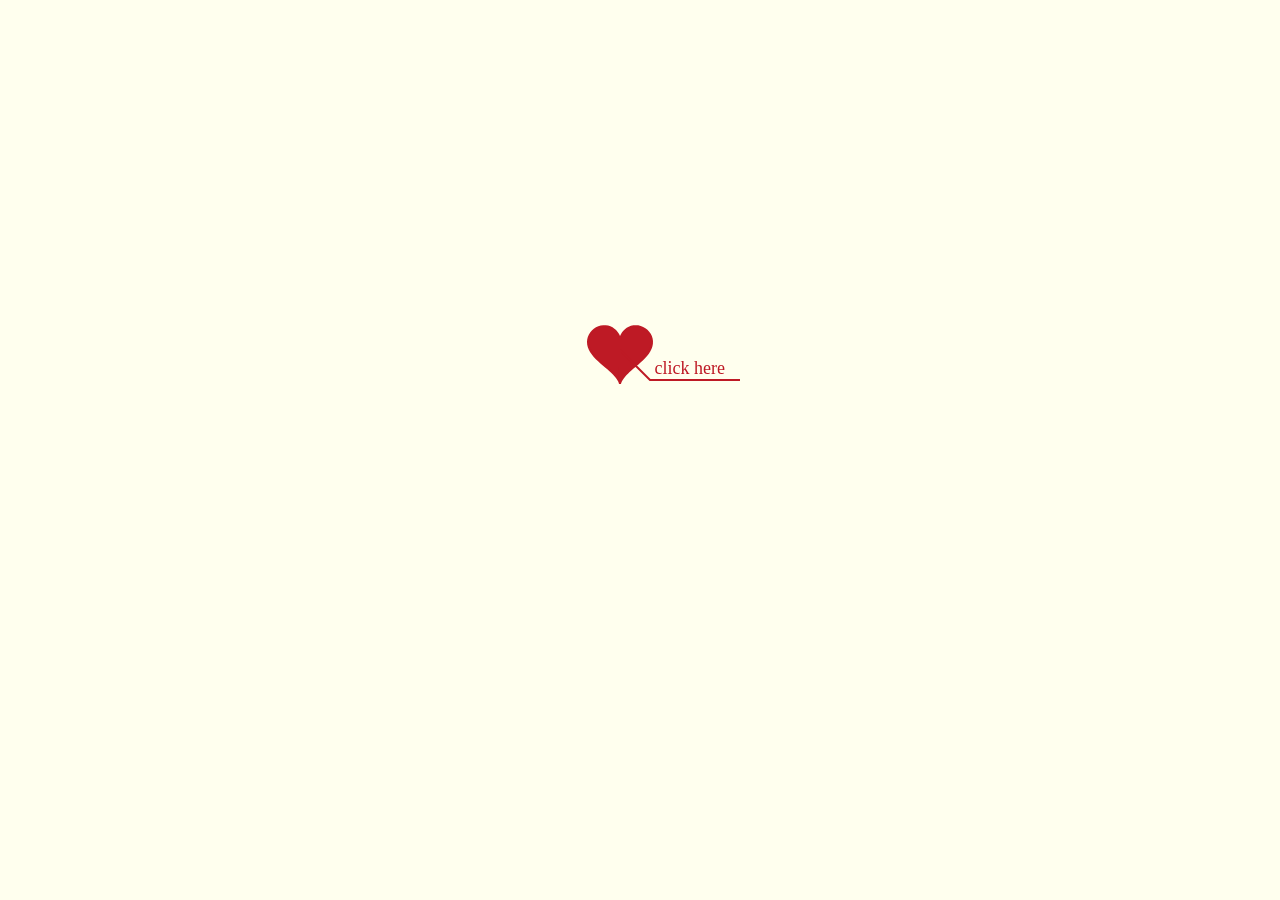
==== Love.html @ 35cd866a "提交代码" ====
<!DOCTYPE html PUBLIC "-//W3C//DTD XHTML 1.0 Strict//EN" "http://www.w3.org/TR/xhtml1/DTD/xhtml1-strict.dtd">
<!-- saved from url=(0027)http://itzoo.info/love.html -->
<html xml:lang="en" xmlns="http://www.w3.org/1999/xhtml">
  <head>
    <meta http-equiv="Content-Type" content="text/html; charset=UTF-8" />
    <title>Love</title>

    <link type="text/css" rel="stylesheet" href="./Love_files/default.css" />
    <script type="text/javascript" src="./Love_files/jquery.min.js"></script>
    <script type="text/javascript" src="./Love_files/jscex.min.js"></script>
    <script type="text/javascript" src="./Love_files/jscex-parser.js"></script>
    <script type="text/javascript" src="./Love_files/jscex-jit.js"></script>
    <script
      type="text/javascript"
      src="./Love_files/jscex-builderbase.min.js"
    ></script>
    <script
      type="text/javascript"
      src="./Love_files/jscex-async.min.js"
    ></script>
    <script
      type="text/javascript"
      src="./Love_files/jscex-async-powerpack.min.js"
    ></script>
    <script
      type="text/javascript"
      src="./Love_files/functions.js"
      charset="utf-8"
    ></script>
    <script
      type="text/javascript"
      src="./Love_files/love.js"
      charset="utf-8"
    ></script>
  </head>
  <body>
    <div id="main">
      <div id="error">
        亲，您使用的浏览器无法支持即将显示的内容，请换成谷歌(<a
          href="http://www.google.cn/chrome/intl/zh-CN/landing_chrome.html?hl=zh-CN&brand=CHMI"
          >Chrome</a
        >)或者火狐(<a href="http://firefox.com.cn/download/">Firefox</a
        >)浏览器哟~
      </div>
      <div id="wrap">
        <div id="text">
          <div id="code">
            <span class="say">何为孤寂</span><br />
            <span class="say">清风，艳日，无笑意</span><br />
            <span class="say">可否具体？</span><br />
            <span class="say">左拥，右抱，无情欲</span><br />
            <span class="say">可否再具体？</span><br />
            <span class="say">不得你。</span><br />
            <br /><br />
            <span class="say">何为幸</span><br />
            <span class="say">考功名，登龙门，两袖清风</span><br />
            <span class="say">可否具体？</span><br />
            <span class="say">具高位，掌大权，坐拥天下</span><br />
            <span class="say">可否再具体？</span><br />
            <span class="say">独有你。</span><br />
          </div>
          <div id="code1">
            <span class="say">愿你的快乐与岁月无关</span><br />
            <span class="say">愿你的纯真与经历无关</span><br />
            <span class="say">沧海桑田后依旧乘风破浪</span><br />
            <span class="say">尘埃落定后依旧炙热欢畅</span><br /><br />
            <span class="say">愿你时时满心欢喜</span><br />
            <span class="say">愿你步履时时轻盈</span><br />
            <span class="say">愿你免为尘杂所侵 </span><br />
            <span class="say">愿你获得永世的安宁 </span><br />
            <span class="say">愿你修得一颗平等心 </span><br />
            <span class="say">愿你被这世界温柔相待</span><br /><br />
            <span class="say">愿你如阳光，明媚不忧伤</span><br />
            <span class="say">活得嚣张 永不受伤</span><br />
            <span class="say"
              ><span class="space"></span> -- Yours,落笔成殇.</span
            ><br />
            <span class="say">
              <a href="./index.html" class="space1">诗爷亲启</a>
            </span>
          </div>
        </div>

        <div id="clock-box">
          这世界因拥有你而变的更美好的
          <div id="clock"></div>
        </div>
        <canvas id="canvas" width="1100" height="680"></canvas>
      </div>
    </div>

    <script></script>

    <script>
      (function() {
        var canvas = $("#canvas");

        if (!canvas[0].getContext) {
          $("#error").show();
          return false;
        }

        var width = canvas.width();
        var height = canvas.height();

        canvas.attr("width", width);
        canvas.attr("height", height);

        var opts = {
          seed: {
            x: width / 2 - 20,
            color: "rgb(190, 26, 37)",
            scale: 2
          },
          branch: [
            [
              535,
              680,
              570,
              250,
              500,
              200,
              30,
              100,
              [
                [
                  540,
                  500,
                  455,
                  417,
                  340,
                  400,
                  13,
                  100,
                  [[450, 435, 434, 430, 394, 395, 2, 40]]
                ],
                [
                  550,
                  445,
                  600,
                  356,
                  680,
                  345,
                  12,
                  100,
                  [[578, 400, 648, 409, 661, 426, 3, 80]]
                ],
                [539, 281, 537, 248, 534, 217, 3, 40],
                [
                  546,
                  397,
                  413,
                  247,
                  328,
                  244,
                  9,
                  80,
                  [
                    [427, 286, 383, 253, 371, 205, 2, 40],
                    [498, 345, 435, 315, 395, 330, 4, 60]
                  ]
                ],
                [
                  546,
                  357,
                  608,
                  252,
                  678,
                  221,
                  6,
                  100,
                  [[590, 293, 646, 277, 648, 271, 2, 80]]
                ]
              ]
            ]
          ],
          bloom: {
            num: 700,
            width: 1080,
            height: 650
          },
          footer: {
            width: 1200,
            height: 5,
            speed: 10
          }
        };

        var tree = new Tree(canvas[0], width, height, opts);
        var seed = tree.seed;
        var foot = tree.footer;
        var hold = 1;

        canvas
          .click(function(e) {
            var offset = canvas.offset(),
              x,
              y;
            x = e.pageX - offset.left;
            y = e.pageY - offset.top;
            if (seed.hover(x, y)) {
              hold = 0;
              canvas.unbind("click");
              canvas.unbind("mousemove");
              canvas.removeClass("hand");
            }
          })
          .mousemove(function(e) {
            var offset = canvas.offset(),
              x,
              y;
            x = e.pageX - offset.left;
            y = e.pageY - offset.top;
            canvas.toggleClass("hand", seed.hover(x, y));
          });

        var seedAnimate = eval(
          Jscex.compile("async", function() {
            seed.draw();
            while (hold) {
              $await(Jscex.Async.sleep(10));
            }
            while (seed.canScale()) {
              seed.scale(0.95);
              $await(Jscex.Async.sleep(10));
            }
            while (seed.canMove()) {
              seed.move(0, 2);
              foot.draw();
              $await(Jscex.Async.sleep(10));
            }
          })
        );

        var growAnimate = eval(
          Jscex.compile("async", function() {
            do {
              tree.grow();
              $await(Jscex.Async.sleep(10));
            } while (tree.canGrow());
          })
        );

        var flowAnimate = eval(
          Jscex.compile("async", function() {
            do {
              tree.flower(2);
              $await(Jscex.Async.sleep(10));
            } while (tree.canFlower());
          })
        );

        var moveAnimate = eval(
          Jscex.compile("async", function() {
            tree.snapshot("p1", 240, 0, 610, 680);
            while (tree.move("p1", 500, 0)) {
              foot.draw();
              $await(Jscex.Async.sleep(10));
            }
            foot.draw();
            tree.snapshot("p2", 500, 0, 610, 680);

            // 会有闪烁不得意这样做, (＞﹏＜)
            canvas
              .parent()
              .css("background", "url(" + tree.toDataURL("image/png") + ")");
            canvas.css("background", "#ffe");
            $await(Jscex.Async.sleep(300));
            canvas.css("background", "none");
          })
        );

        var jumpAnimate = eval(
          Jscex.compile("async", function() {
            var ctx = tree.ctx;
            while (true) {
              tree.ctx.clearRect(0, 0, width, height);
              tree.jump();
              foot.draw();
              $await(Jscex.Async.sleep(25));
            }
          })
        );

        var textAnimate = eval(
          Jscex.compile("async", function() {
            var together = new Date();
            together.setFullYear(1994, 4, 1);
            together.setHours(20);
            together.setMinutes(20);
            together.setSeconds(0);
            together.setMilliseconds(0);

            $("#code")
              .show()
              .typewriter();
            $("#code1")
              .show()
              .typewriter();
            $("#clock-box").fadeIn(500);
            while (true) {
              timeElapse(together);
              $await(Jscex.Async.sleep(1000));
            }
          })
        );

        var runAsync = eval(
          Jscex.compile("async", function() {
            $await(seedAnimate());
            $await(growAnimate());
            $await(flowAnimate());
            $await(moveAnimate());

            textAnimate().start();

            $await(jumpAnimate());
          })
        );

        runAsync().start();
      })();
    </script>
  </body>
</html>
---- Love_files/default.css ----
body {
    margin: 0;
    padding: 0;
    background: #ffe;
    font-size: 14px;
    font-family: '微软雅黑', '宋体', sans-serif;
    color: #231F20;
    overflow: auto
}

a {
    color: #000;
    font-size: 14px;
}

#main {
    width: 100%;
}

#wrap {
    position: relative;
    margin: 0 auto;
    width: 1100px;
    height: 680px;
    margin-top: 10px;
}

#text {
    width: 400px;
    height: 425px;
    left: -100px;
    top: 80px;
    position: absolute;
}


#code {
    display: none;
    font-size: 16px
}

#code1 {
    display: none;
    font-size: 16px;
    position: absolute;
    left: 200px;
    top: 0;
}

#clock-box {
    position: absolute;
    left: 60px;
    top: 550px;
    font-size: 28px;
    display: none;
}

#clock-box a {
    font-size: 28px;
    text-decoration: none;
}

#clock {
    margin-left: 48px;
}

#clock .digit {
    font-size: 64px;
}

#canvas {
    margin: 0 auto;
    width: 1100px;
    height: 680px;
}

#error {
    margin: 0 auto;
    text-align: center;
    margin-top: 60px;
    display: none;
}

.hand {
    cursor: pointer;
}

.say {
    margin-left: 5px;
}

.space {
    margin-right: 20px;
}

.space1{
    margin-left: 105px;
}
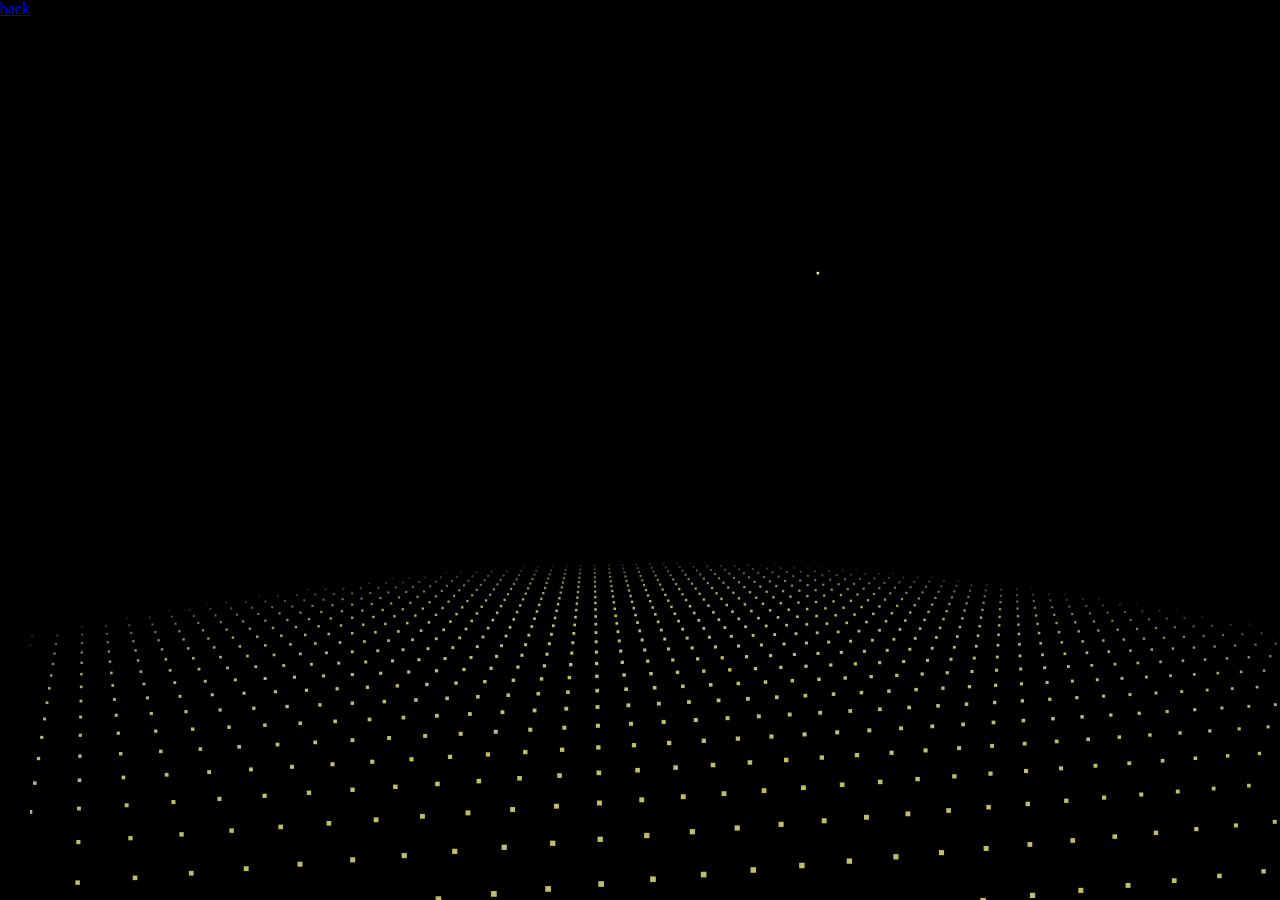
==== commit 8a7cde07: "sss" ====
--- a/Love.html
+++ b/Love.html
@@ -1,325 +1,1167 @@
-<!DOCTYPE html PUBLIC "-//W3C//DTD XHTML 1.0 Strict//EN" "http://www.w3.org/TR/xhtml1/DTD/xhtml1-strict.dtd">
-<!-- saved from url=(0027)http://itzoo.info/love.html -->
-<html xml:lang="en" xmlns="http://www.w3.org/1999/xhtml">
+﻿<!DOCTYPE html>
+<html>
   <head>
-    <meta http-equiv="Content-Type" content="text/html; charset=UTF-8" />
-    <title>Love</title>
-
-    <link type="text/css" rel="stylesheet" href="./Love_files/default.css" />
-    <script type="text/javascript" src="./Love_files/jquery.min.js"></script>
-    <script type="text/javascript" src="./Love_files/jscex.min.js"></script>
-    <script type="text/javascript" src="./Love_files/jscex-parser.js"></script>
-    <script type="text/javascript" src="./Love_files/jscex-jit.js"></script>
-    <script
-      type="text/javascript"
-      src="./Love_files/jscex-builderbase.min.js"
-    ></script>
-    <script
-      type="text/javascript"
-      src="./Love_files/jscex-async.min.js"
-    ></script>
-    <script
-      type="text/javascript"
-      src="./Love_files/jscex-async-powerpack.min.js"
-    ></script>
-    <script
-      type="text/javascript"
-      src="./Love_files/functions.js"
-      charset="utf-8"
-    ></script>
-    <script
-      type="text/javascript"
-      src="./Love_files/love.js"
-      charset="utf-8"
-    ></script>
+    <meta charset="utf-8" />
+    <title>诗爷生日快乐</title>
+
+    <style>
+      html,
+      body {
+        margin: 0px;
+        width: 100%;
+        height: 100%;
+        overflow: hidden;
+        background: #000;
+      }
+    </style>
   </head>
   <body>
-    <div id="main">
-      <div id="error">
-        亲，您使用的浏览器无法支持即将显示的内容，请换成谷歌(<a
-          href="http://www.google.cn/chrome/intl/zh-CN/landing_chrome.html?hl=zh-CN&brand=CHMI"
-          >Chrome</a
-        >)或者火狐(<a href="http://firefox.com.cn/download/">Firefox</a
-        >)浏览器哟~
-      </div>
-      <div id="wrap">
-        <div id="text">
-          <div id="code">
-            <span class="say">何为孤寂</span><br />
-            <span class="say">清风，艳日，无笑意</span><br />
-            <span class="say">可否具体？</span><br />
-            <span class="say">左拥，右抱，无情欲</span><br />
-            <span class="say">可否再具体？</span><br />
-            <span class="say">不得你。</span><br />
-            <br /><br />
-            <span class="say">何为幸</span><br />
-            <span class="say">考功名，登龙门，两袖清风</span><br />
-            <span class="say">可否具体？</span><br />
-            <span class="say">具高位，掌大权，坐拥天下</span><br />
-            <span class="say">可否再具体？</span><br />
-            <span class="say">独有你。</span><br />
-          </div>
-          <div id="code1">
-            <span class="say">愿你的快乐与岁月无关</span><br />
-            <span class="say">愿你的纯真与经历无关</span><br />
-            <span class="say">沧海桑田后依旧乘风破浪</span><br />
-            <span class="say">尘埃落定后依旧炙热欢畅</span><br /><br />
-            <span class="say">愿你时时满心欢喜</span><br />
-            <span class="say">愿你步履时时轻盈</span><br />
-            <span class="say">愿你免为尘杂所侵 </span><br />
-            <span class="say">愿你获得永世的安宁 </span><br />
-            <span class="say">愿你修得一颗平等心 </span><br />
-            <span class="say">愿你被这世界温柔相待</span><br /><br />
-            <span class="say">愿你如阳光，明媚不忧伤</span><br />
-            <span class="say">活得嚣张 永不受伤</span><br />
-            <span class="say"
-              ><span class="space"></span> -- Yours,落笔成殇.</span
-            ><br />
-            <span class="say">
-              <a href="./index.html" class="space1">诗爷亲启</a>
-            </span>
-          </div>
+    <a href="./index.html"> back </a>
+    <canvas
+      id="canvas"
+      style="position:absolute;width:100%;height:100%;z-index:8888"
+    ></canvas>
+    <canvas
+      style="position:absolute;width:100%;height:100%;z-index:9999"
+      class="canvas"
+    ></canvas>
+
+    <div class="overlay">
+      <div class="tabs">
+        <div class="tabs-labels">
+          <span class="tabs-label">Commands</span
+          ><span class="tabs-label">Info</span
+          ><span class="tabs-label">Share</span>
         </div>
 
-        <div id="clock-box">
-          这世界因拥有你而变的更美好的
-          <div id="clock"></div>
+        <div class="tabs-panels">
+          <ul class="tabs-panel commands"></ul>
         </div>
-        <canvas id="canvas" width="1100" height="680"></canvas>
       </div>
     </div>
-
-    <script></script>
-
     <script>
-      (function() {
-        var canvas = $("#canvas");
-
-        if (!canvas[0].getContext) {
-          $("#error").show();
+      function initVars() {
+        pi = Math.PI;
+        ctx = canvas.getContext("2d");
+        canvas.width = canvas.clientWidth;
+        canvas.height = canvas.clientHeight;
+        cx = canvas.width / 2;
+        cy = canvas.height / 2;
+        playerZ = -25;
+        playerX = playerY = playerVX = playerVY = playerVZ = pitch = yaw = pitchV = yawV = 0;
+        scale = 600;
+        seedTimer = 0;
+        (seedInterval = 5), (seedLife = 100);
+        gravity = 0.02;
+        seeds = new Array();
+        sparkPics = new Array();
+        s = "https://cantelope.org/NYE/";
+        for (i = 1; i <= 10; ++i) {
+          sparkPic = new Image();
+          sparkPic.src = s + "spark" + i + ".png";
+          sparkPics.push(sparkPic);
+        }
+        sparks = new Array();
+        pow1 = new Audio(s + "pow1.ogg");
+        pow2 = new Audio(s + "pow2.ogg");
+        pow3 = new Audio(s + "pow3.ogg");
+        pow4 = new Audio(s + "pow4.ogg");
+        frames = 0;
+      }
+
+      function rasterizePoint(x, y, z) {
+        var p, d;
+        x -= playerX;
+        y -= playerY;
+        z -= playerZ;
+        p = Math.atan2(x, z);
+        d = Math.sqrt(x * x + z * z);
+        x = Math.sin(p - yaw) * d;
+        z = Math.cos(p - yaw) * d;
+        p = Math.atan2(y, z);
+        d = Math.sqrt(y * y + z * z);
+        y = Math.sin(p - pitch) * d;
+        z = Math.cos(p - pitch) * d;
+        var rx1 = -1000,
+          ry1 = 1,
+          rx2 = 1000,
+          ry2 = 1,
+          rx3 = 0,
+          ry3 = 0,
+          rx4 = x,
+          ry4 = z,
+          uc = (ry4 - ry3) * (rx2 - rx1) - (rx4 - rx3) * (ry2 - ry1);
+        if (!uc) return { x: 0, y: 0, d: -1 };
+        var ua = ((rx4 - rx3) * (ry1 - ry3) - (ry4 - ry3) * (rx1 - rx3)) / uc;
+        var ub = ((rx2 - rx1) * (ry1 - ry3) - (ry2 - ry1) * (rx1 - rx3)) / uc;
+        if (!z) z = 0.000000001;
+        if (ua > 0 && ua < 1 && ub > 0 && ub < 1) {
+          return {
+            x: cx + (rx1 + ua * (rx2 - rx1)) * scale,
+            y: cy + (y / z) * scale,
+            d: Math.sqrt(x * x + y * y + z * z)
+          };
+        } else {
+          return {
+            x: cx + (rx1 + ua * (rx2 - rx1)) * scale,
+            y: cy + (y / z) * scale,
+            d: -1
+          };
+        }
+      }
+
+      function spawnSeed() {
+        seed = new Object();
+        seed.x = -50 + Math.random() * 100;
+        seed.y = 25;
+        seed.z = -50 + Math.random() * 100;
+        seed.vx = 0.1 - Math.random() * 0.2;
+        seed.vy = -1.5; //*(1+Math.random()/2);
+        seed.vz = 0.1 - Math.random() * 0.2;
+        seed.born = frames;
+        seeds.push(seed);
+      }
+
+      function splode(x, y, z) {
+        t = 5 + parseInt(Math.random() * 150);
+        sparkV = 1 + Math.random() * 2.5;
+        type = parseInt(Math.random() * 3);
+        switch (type) {
+          case 0:
+            pic1 = parseInt(Math.random() * 10);
+            break;
+          case 1:
+            pic1 = parseInt(Math.random() * 10);
+            do {
+              pic2 = parseInt(Math.random() * 10);
+            } while (pic2 == pic1);
+            break;
+          case 2:
+            pic1 = parseInt(Math.random() * 10);
+            do {
+              pic2 = parseInt(Math.random() * 10);
+            } while (pic2 == pic1);
+            do {
+              pic3 = parseInt(Math.random() * 10);
+            } while (pic3 == pic1 || pic3 == pic2);
+            break;
+        }
+        for (m = 1; m < t; ++m) {
+          spark = new Object();
+          spark.x = x;
+          spark.y = y;
+          spark.z = z;
+          p1 = pi * 2 * Math.random();
+          p2 = pi * Math.random();
+          v = sparkV * (1 + Math.random() / 6);
+          spark.vx = Math.sin(p1) * Math.sin(p2) * v;
+          spark.vz = Math.cos(p1) * Math.sin(p2) * v;
+          spark.vy = Math.cos(p2) * v;
+          switch (type) {
+            case 0:
+              spark.img = sparkPics[pic1];
+              break;
+            case 1:
+              spark.img = sparkPics[parseInt(Math.random() * 2) ? pic1 : pic2];
+              break;
+            case 2:
+              switch (parseInt(Math.random() * 3)) {
+                case 0:
+                  spark.img = sparkPics[pic1];
+                  break;
+                case 1:
+                  spark.img = sparkPics[pic2];
+                  break;
+                case 2:
+                  spark.img = sparkPics[pic3];
+                  break;
+              }
+              break;
+          }
+          spark.radius = 25 + Math.random() * 50;
+          spark.alpha = 1;
+          spark.trail = new Array();
+          sparks.push(spark);
+        }
+        switch (parseInt(Math.random() * 4)) {
+          case 0:
+            pow = new Audio(s + "pow1.ogg");
+            break;
+          case 1:
+            pow = new Audio(s + "pow2.ogg");
+            break;
+          case 2:
+            pow = new Audio(s + "pow3.ogg");
+            break;
+          case 3:
+            pow = new Audio(s + "pow4.ogg");
+            break;
+        }
+        d = Math.sqrt(
+          (x - playerX) * (x - playerX) +
+            (y - playerY) * (y - playerY) +
+            (z - playerZ) * (z - playerZ)
+        );
+        pow.volume = 1.5 / (1 + d / 10);
+        pow.play();
+      }
+
+      function doLogic() {
+        if (seedTimer < frames) {
+          seedTimer = frames + seedInterval * Math.random() * 10;
+          spawnSeed();
+        }
+        for (i = 0; i < seeds.length; ++i) {
+          seeds[i].vy += gravity;
+          seeds[i].x += seeds[i].vx;
+          seeds[i].y += seeds[i].vy;
+          seeds[i].z += seeds[i].vz;
+          if (frames - seeds[i].born > seedLife) {
+            splode(seeds[i].x, seeds[i].y, seeds[i].z);
+            seeds.splice(i, 1);
+          }
+        }
+        for (i = 0; i < sparks.length; ++i) {
+          if (sparks[i].alpha > 0 && sparks[i].radius > 5) {
+            sparks[i].alpha -= 0.01;
+            sparks[i].radius /= 1.02;
+            sparks[i].vy += gravity;
+            point = new Object();
+            point.x = sparks[i].x;
+            point.y = sparks[i].y;
+            point.z = sparks[i].z;
+            if (sparks[i].trail.length) {
+              x = sparks[i].trail[sparks[i].trail.length - 1].x;
+              y = sparks[i].trail[sparks[i].trail.length - 1].y;
+              z = sparks[i].trail[sparks[i].trail.length - 1].z;
+              d =
+                (point.x - x) * (point.x - x) +
+                (point.y - y) * (point.y - y) +
+                (point.z - z) * (point.z - z);
+              if (d > 9) {
+                sparks[i].trail.push(point);
+              }
+            } else {
+              sparks[i].trail.push(point);
+            }
+            if (sparks[i].trail.length > 5) sparks[i].trail.splice(0, 1);
+            sparks[i].x += sparks[i].vx;
+            sparks[i].y += sparks[i].vy;
+            sparks[i].z += sparks[i].vz;
+            sparks[i].vx /= 1.075;
+            sparks[i].vy /= 1.075;
+            sparks[i].vz /= 1.075;
+          } else {
+            sparks.splice(i, 1);
+          }
+        }
+        p = Math.atan2(playerX, playerZ);
+        d = Math.sqrt(playerX * playerX + playerZ * playerZ);
+        d += Math.sin(frames / 80) / 1.25;
+        t = Math.sin(frames / 200) / 40;
+        playerX = Math.sin(p + t) * d;
+        playerZ = Math.cos(p + t) * d;
+        yaw = pi + p + t;
+      }
+
+      function rgb(col) {
+        var r = parseInt((0.5 + Math.sin(col) * 0.5) * 16);
+        var g = parseInt((0.5 + Math.cos(col) * 0.5) * 16);
+        var b = parseInt((0.5 - Math.sin(col) * 0.5) * 16);
+        return "#" + r.toString(16) + g.toString(16) + b.toString(16);
+      }
+
+      function draw() {
+        ctx.clearRect(0, 0, cx * 2, cy * 2);
+
+        ctx.fillStyle = "#ff8";
+        for (i = -100; i < 100; i += 3) {
+          for (j = -100; j < 100; j += 4) {
+            x = i;
+            z = j;
+            y = 25;
+            point = rasterizePoint(x, y, z);
+            if (point.d != -1) {
+              size = 250 / (1 + point.d);
+              d = Math.sqrt(x * x + z * z);
+              a = 0.75 - Math.pow(d / 100, 6) * 0.75;
+              if (a > 0) {
+                ctx.globalAlpha = a;
+                ctx.fillRect(
+                  point.x - size / 2,
+                  point.y - size / 2,
+                  size,
+                  size
+                );
+              }
+            }
+          }
+        }
+        ctx.globalAlpha = 1;
+        for (i = 0; i < seeds.length; ++i) {
+          point = rasterizePoint(seeds[i].x, seeds[i].y, seeds[i].z);
+          if (point.d != -1) {
+            size = 200 / (1 + point.d);
+            ctx.fillRect(point.x - size / 2, point.y - size / 2, size, size);
+          }
+        }
+        point1 = new Object();
+        for (i = 0; i < sparks.length; ++i) {
+          point = rasterizePoint(sparks[i].x, sparks[i].y, sparks[i].z);
+          if (point.d != -1) {
+            size = (sparks[i].radius * 200) / (1 + point.d);
+            if (sparks[i].alpha < 0) sparks[i].alpha = 0;
+            if (sparks[i].trail.length) {
+              point1.x = point.x;
+              point1.y = point.y;
+              switch (sparks[i].img) {
+                case sparkPics[0]:
+                  ctx.strokeStyle = "#f84";
+                  break;
+                case sparkPics[1]:
+                  ctx.strokeStyle = "#84f";
+                  break;
+                case sparkPics[2]:
+                  ctx.strokeStyle = "#8ff";
+                  break;
+                case sparkPics[3]:
+                  ctx.strokeStyle = "#fff";
+                  break;
+                case sparkPics[4]:
+                  ctx.strokeStyle = "#4f8";
+                  break;
+                case sparkPics[5]:
+                  ctx.strokeStyle = "#f44";
+                  break;
+                case sparkPics[6]:
+                  ctx.strokeStyle = "#f84";
+                  break;
+                case sparkPics[7]:
+                  ctx.strokeStyle = "#84f";
+                  break;
+                case sparkPics[8]:
+                  ctx.strokeStyle = "#fff";
+                  break;
+                case sparkPics[9]:
+                  ctx.strokeStyle = "#44f";
+                  break;
+              }
+              for (j = sparks[i].trail.length - 1; j >= 0; --j) {
+                point2 = rasterizePoint(
+                  sparks[i].trail[j].x,
+                  sparks[i].trail[j].y,
+                  sparks[i].trail[j].z
+                );
+                if (point2.d != -1) {
+                  ctx.globalAlpha =
+                    ((j / sparks[i].trail.length) * sparks[i].alpha) / 2;
+                  ctx.beginPath();
+                  ctx.moveTo(point1.x, point1.y);
+                  ctx.lineWidth =
+                    1 +
+                    (sparks[i].radius * 10) /
+                      (sparks[i].trail.length - j) /
+                      (1 + point2.d);
+                  ctx.lineTo(point2.x, point2.y);
+                  ctx.stroke();
+                  point1.x = point2.x;
+                  point1.y = point2.y;
+                }
+              }
+            }
+            ctx.globalAlpha = sparks[i].alpha;
+            ctx.drawImage(
+              sparks[i].img,
+              point.x - size / 2,
+              point.y - size / 2,
+              size,
+              size
+            );
+          }
+        }
+      }
+
+      function frame() {
+        if (frames > 100000) {
+          seedTimer = 0;
+          frames = 0;
+        }
+        frames++;
+        draw();
+        doLogic();
+        requestAnimationFrame(frame);
+      }
+
+      window.addEventListener("resize", () => {
+        canvas.width = canvas.clientWidth;
+        canvas.height = canvas.clientHeight;
+        cx = canvas.width / 2;
+        cy = canvas.height / 2;
+      });
+
+      initVars();
+      frame();
+    </script>
+    <script>
+      var S = {
+        init: function() {
+          var action = window.location.href,
+            i = action.indexOf("?a=");
+
+          S.Drawing.init(".canvas");
+          document.body.classList.add("body--ready");
+
+          if (i !== -1) {
+            S.UI.simulate(decodeURI(action).substring(i + 3));
+          } else {
+            S.UI.simulate("|#countdown 3||诗|爷|祝|你|生|日|快|乐|");
+          }
+
+          S.Drawing.loop(function() {
+            S.Shape.render();
+          });
+        }
+      };
+
+      S.Drawing = (function() {
+        var canvas, context, renderFn;
+        requestFrame =
+          window.requestAnimationFrame ||
+          window.webkitRequestAnimationFrame ||
+          window.mozRequestAnimationFrame ||
+          window.oRequestAnimationFrame ||
+          window.msRequestAnimationFrame ||
+          function(callback) {
+            window.setTimeout(callback, 1000 / 60);
+          };
+
+        return {
+          init: function(el) {
+            canvas = document.querySelector(el);
+            context = canvas.getContext("2d");
+            this.adjustCanvas();
+
+            window.addEventListener("resize", function(e) {
+              S.Drawing.adjustCanvas();
+            });
+          },
+
+          loop: function(fn) {
+            renderFn = !renderFn ? fn : renderFn;
+            this.clearFrame();
+            renderFn();
+            requestFrame.call(window, this.loop.bind(this));
+          },
+
+          adjustCanvas: function() {
+            canvas.width = window.innerWidth;
+            canvas.height = window.innerHeight;
+          },
+
+          clearFrame: function() {
+            context.clearRect(0, 0, canvas.width, canvas.height);
+          },
+
+          getArea: function() {
+            return { w: canvas.width, h: canvas.height };
+          },
+
+          drawCircle: function(p, c) {
+            context.fillStyle = c.render();
+            context.beginPath();
+            context.arc(p.x, p.y, p.z, 0, 2 * Math.PI, true);
+            context.closePath();
+            context.fill();
+          }
+        };
+      })();
+
+      S.UI = (function() {
+        var canvas = document.querySelector(".canvas"),
+          interval,
+          isTouch = false, //('ontouchstart' in window || navigator.msMaxTouchPoints),
+          currentAction,
+          resizeTimer,
+          time,
+          maxShapeSize = 30,
+          firstAction = true,
+          sequence = [],
+          cmd = "#";
+
+        function formatTime(date) {
+          var h = date.getHours(),
+            m = date.getMinutes(),
+            m = m < 10 ? "0" + m : m;
+          return h + ":" + m;
+        }
+
+        function getValue(value) {
+          return value && value.split(" ")[1];
+        }
+
+        function getAction(value) {
+          value = value && value.split(" ")[0];
+          return value && value[0] === cmd && value.substring(1);
+        }
+
+        function timedAction(fn, delay, max, reverse) {
+          clearInterval(interval);
+          currentAction = reverse ? max : 1;
+          fn(currentAction);
+
+          if (
+            !max ||
+            (!reverse && currentAction < max) ||
+            (reverse && currentAction > 0)
+          ) {
+            interval = setInterval(function() {
+              currentAction = reverse ? currentAction - 1 : currentAction + 1;
+              fn(currentAction);
+
+              if (
+                (!reverse && max && currentAction === max) ||
+                (reverse && currentAction === 0)
+              ) {
+                clearInterval(interval);
+              }
+            }, delay);
+          }
+        }
+
+        function reset(destroy) {
+          clearInterval(interval);
+          sequence = [];
+          time = null;
+          destroy && S.Shape.switchShape(S.ShapeBuilder.letter(""));
+        }
+
+        function performAction(value) {
+          var action, value, current;
+
+          // overlay.classList.remove('overlay--visible');
+          sequence =
+            typeof value === "object"
+              ? value
+              : sequence.concat(value.split("|"));
+          // input.value = '';
+          // checkInputWidth();
+
+          timedAction(
+            function(index) {
+              current = sequence.shift();
+              action = getAction(current);
+              value = getValue(current);
+
+              switch (action) {
+                case "countdown":
+                  value = parseInt(value) || 10;
+                  value = value > 0 ? value : 10;
+
+                  timedAction(
+                    function(index) {
+                      if (index === 0) {
+                        if (sequence.length === 0) {
+                          S.Shape.switchShape(S.ShapeBuilder.letter(""));
+                        } else {
+                          performAction(sequence);
+                        }
+                      } else {
+                        S.Shape.switchShape(S.ShapeBuilder.letter(index), true);
+                      }
+                    },
+                    1000,
+                    value,
+                    true
+                  );
+                  break;
+
+                case "rectangle":
+                  value = value && value.split("x");
+                  value =
+                    value && value.length === 2
+                      ? value
+                      : [maxShapeSize, maxShapeSize / 2];
+
+                  S.Shape.switchShape(
+                    S.ShapeBuilder.rectangle(
+                      Math.min(maxShapeSize, parseInt(value[0])),
+                      Math.min(maxShapeSize, parseInt(value[1]))
+                    )
+                  );
+                  break;
+
+                case "circle":
+                  value = parseInt(value) || maxShapeSize;
+                  value = Math.min(value, maxShapeSize);
+                  S.Shape.switchShape(S.ShapeBuilder.circle(value));
+                  break;
+
+                case "time":
+                  var t = formatTime(new Date());
+
+                  if (sequence.length > 0) {
+                    S.Shape.switchShape(S.ShapeBuilder.letter(t));
+                  } else {
+                    timedAction(function() {
+                      t = formatTime(new Date());
+                      if (t !== time) {
+                        time = t;
+                        S.Shape.switchShape(S.ShapeBuilder.letter(time));
+                      }
+                    }, 1000);
+                  }
+                  break;
+
+                default:
+                  S.Shape.switchShape(
+                    S.ShapeBuilder.letter(
+                      current[0] === cmd ? "What?" : current
+                    )
+                  );
+              }
+            },
+            2000,
+            sequence.length
+          );
+        }
+
+        function checkInputWidth(e) {
+          if (input.value.length > 18) {
+            ui.classList.add("ui--wide");
+          } else {
+            ui.classList.remove("ui--wide");
+          }
+
+          if (firstAction && input.value.length > 0) {
+            ui.classList.add("ui--enter");
+          } else {
+            ui.classList.remove("ui--enter");
+          }
+        }
+
+        function bindEvents() {
+          document.body.addEventListener("keydown", function(e) {
+            input.focus();
+
+            if (e.keyCode === 13) {
+              firstAction = false;
+              reset();
+              performAction(input.value);
+            }
+          });
+
+          // input.addEventListener('input', checkInputWidth);
+          // input.addEventListener('change', checkInputWidth);
+          // input.addEventListener('focus', checkInputWidth);
+
+          // help.addEventListener('click', function (e) {
+          //   overlay.classList.toggle('overlay--visible');
+          //   overlay.classList.contains('overlay--visible') && reset(true);
+          // });
+
+          // commands.addEventListener('click', function (e) {
+          //   var el,
+          //       info,
+          //       demo,
+          //       tab,
+          //       active,
+          //       url;
+          //
+          //   if (e.target.classList.contains('commands-item')) {
+          //     el = e.target;
+          //   } else {
+          //     el = e.target.parentNode.classList.contains('commands-item') ? e.target.parentNode : e.target.parentNode.parentNode;
+          //   }
+          //
+          //   info = el && el.querySelector('.commands-item-info');
+          //   demo = el && info.getAttribute('data-demo');
+          //   url = el && info.getAttribute('data-url');
+          //
+          //   if (info) {
+          //     overlay.classList.remove('overlay--visible');
+          //
+          //     if (demo) {
+          //       input.value = demo;
+          //
+          //       if (isTouch) {
+          //         reset();
+          //         performAction(input.value);
+          //       } else {
+          //         input.focus();
+          //       }
+          //     } else if (url) {
+          //       //window.location = url;
+          //     }
+          //   }
+          // });
+
+          canvas.addEventListener("click", function(e) {
+            overlay.classList.remove("overlay--visible");
+          });
+        }
+
+        function init() {
+          bindEvents();
+          // input.focus();
+          isTouch && document.body.classList.add("touch");
+        }
+
+        // Init
+        init();
+
+        return {
+          simulate: function(action) {
+            performAction(action);
+          }
+        };
+      })();
+
+      S.UI.Tabs = (function() {
+        var tabs = document.querySelector(".tabs"),
+          labels = document.querySelector(".tabs-labels"),
+          triggers = document.querySelectorAll(".tabs-label"),
+          panels = document.querySelectorAll(".tabs-panel");
+
+        function activate(i) {
+          triggers[i].classList.add("tabs-label--active");
+          panels[i].classList.add("tabs-panel--active");
+        }
+
+        function bindEvents() {
+          labels.addEventListener("click", function(e) {
+            var el = e.target,
+              index;
+
+            if (el.classList.contains("tabs-label")) {
+              for (var t = 0; t < triggers.length; t++) {
+                triggers[t].classList.remove("tabs-label--active");
+                panels[t].classList.remove("tabs-panel--active");
+
+                if (el === triggers[t]) {
+                  index = t;
+                }
+              }
+
+              activate(index);
+            }
+          });
+        }
+
+        function init() {
+          activate(0);
+          bindEvents();
+        }
+
+        // Init
+        init();
+      })();
+
+      S.Point = function(args) {
+        this.x = args.x;
+        this.y = args.y;
+        this.z = args.z;
+        this.a = args.a;
+        this.h = args.h;
+      };
+
+      S.Color = function(r, g, b, a) {
+        this.r = r;
+        this.g = g;
+        this.b = b;
+        this.a = a;
+      };
+
+      S.Color.prototype = {
+        render: function() {
+          return (
+            "rgba(" + this.r + "," + +this.g + "," + this.b + "," + this.a + ")"
+          );
+        }
+      };
+
+      S.Dot = function(x, y) {
+        this.p = new S.Point({
+          x: x,
+          y: y,
+          z: 5,
+          a: 1,
+          h: 0
+        });
+
+        this.e = 0.07;
+        this.s = true;
+
+        this.c = new S.Color(255, 255, 255, this.p.a);
+
+        this.t = this.clone();
+        this.q = [];
+      };
+
+      S.Dot.prototype = {
+        clone: function() {
+          return new S.Point({
+            x: this.x,
+            y: this.y,
+            z: this.z,
+            a: this.a,
+            h: this.h
+          });
+        },
+
+        _draw: function() {
+          this.c.a = this.p.a;
+          S.Drawing.drawCircle(this.p, this.c);
+        },
+
+        _moveTowards: function(n) {
+          var details = this.distanceTo(n, true),
+            dx = details[0],
+            dy = details[1],
+            d = details[2],
+            e = this.e * d;
+
+          if (this.p.h === -1) {
+            this.p.x = n.x;
+            this.p.y = n.y;
+            return true;
+          }
+
+          if (d > 1) {
+            this.p.x -= (dx / d) * e;
+            this.p.y -= (dy / d) * e;
+          } else {
+            if (this.p.h > 0) {
+              this.p.h--;
+            } else {
+              return true;
+            }
+          }
+
           return false;
-        }
-
-        var width = canvas.width();
-        var height = canvas.height();
-
-        canvas.attr("width", width);
-        canvas.attr("height", height);
-
-        var opts = {
-          seed: {
-            x: width / 2 - 20,
-            color: "rgb(190, 26, 37)",
-            scale: 2
+        },
+
+        _update: function() {
+          if (this._moveTowards(this.t)) {
+            var p = this.q.shift();
+
+            if (p) {
+              this.t.x = p.x || this.p.x;
+              this.t.y = p.y || this.p.y;
+              this.t.z = p.z || this.p.z;
+              this.t.a = p.a || this.p.a;
+              this.p.h = p.h || 0;
+            } else {
+              if (this.s) {
+                this.p.x -= Math.sin(Math.random() * 3.142);
+                this.p.y -= Math.sin(Math.random() * 3.142);
+              } else {
+                this.move(
+                  new S.Point({
+                    x: this.p.x + Math.random() * 50 - 25,
+                    y: this.p.y + Math.random() * 50 - 25
+                  })
+                );
+              }
+            }
+          }
+
+          d = this.p.a - this.t.a;
+          this.p.a = Math.max(0.1, this.p.a - d * 0.05);
+          d = this.p.z - this.t.z;
+          this.p.z = Math.max(1, this.p.z - d * 0.05);
+        },
+
+        distanceTo: function(n, details) {
+          var dx = this.p.x - n.x,
+            dy = this.p.y - n.y,
+            d = Math.sqrt(dx * dx + dy * dy);
+
+          return details ? [dx, dy, d] : d;
+        },
+
+        move: function(p, avoidStatic) {
+          if (!avoidStatic || (avoidStatic && this.distanceTo(p) > 1)) {
+            this.q.push(p);
+          }
+        },
+
+        render: function() {
+          this._update();
+          this._draw();
+        }
+      };
+
+      S.ShapeBuilder = (function() {
+        var gap = 13,
+          shapeCanvas = document.createElement("canvas"),
+          shapeContext = shapeCanvas.getContext("2d"),
+          fontSize = 500,
+          fontFamily = "Avenir, Helvetica Neue, Helvetica, Arial, sans-serif";
+
+        function fit() {
+          shapeCanvas.width = Math.floor(window.innerWidth / gap) * gap;
+          shapeCanvas.height = Math.floor(window.innerHeight / gap) * gap;
+          shapeContext.fillStyle = "red";
+          shapeContext.textBaseline = "middle";
+          shapeContext.textAlign = "center";
+        }
+
+        function processCanvas() {
+          var pixels = shapeContext.getImageData(
+            0,
+            0,
+            shapeCanvas.width,
+            shapeCanvas.height
+          ).data;
+          (dots = []),
+            pixels,
+            (x = 0),
+            (y = 0),
+            (fx = shapeCanvas.width),
+            (fy = shapeCanvas.height),
+            (w = 0),
+            (h = 0);
+
+          for (var p = 0; p < pixels.length; p += 4 * gap) {
+            if (pixels[p + 3] > 0) {
+              dots.push(
+                new S.Point({
+                  x: x,
+                  y: y
+                })
+              );
+
+              w = x > w ? x : w;
+              h = y > h ? y : h;
+              fx = x < fx ? x : fx;
+              fy = y < fy ? y : fy;
+            }
+
+            x += gap;
+
+            if (x >= shapeCanvas.width) {
+              x = 0;
+              y += gap;
+              p += gap * 4 * shapeCanvas.width;
+            }
+          }
+
+          return { dots: dots, w: w + fx, h: h + fy };
+        }
+
+        function setFontSize(s) {
+          shapeContext.font = "bold " + s + "px " + fontFamily;
+        }
+
+        function isNumber(n) {
+          return !isNaN(parseFloat(n)) && isFinite(n);
+        }
+
+        function init() {
+          fit();
+          window.addEventListener("resize", fit);
+        }
+
+        // Init
+        init();
+
+        return {
+          imageFile: function(url, callback) {
+            var image = new Image(),
+              a = S.Drawing.getArea();
+
+            image.onload = function() {
+              shapeContext.clearRect(
+                0,
+                0,
+                shapeCanvas.width,
+                shapeCanvas.height
+              );
+              shapeContext.drawImage(this, 0, 0, a.h * 0.6, a.h * 0.6);
+              callback(processCanvas());
+            };
+
+            image.onerror = function() {
+              callback(S.ShapeBuilder.letter("What?"));
+            };
+
+            image.src = url;
           },
-          branch: [
-            [
-              535,
-              680,
-              570,
-              250,
-              500,
-              200,
-              30,
-              100,
-              [
-                [
-                  540,
-                  500,
-                  455,
-                  417,
-                  340,
-                  400,
-                  13,
-                  100,
-                  [[450, 435, 434, 430, 394, 395, 2, 40]]
-                ],
-                [
-                  550,
-                  445,
-                  600,
-                  356,
-                  680,
-                  345,
-                  12,
-                  100,
-                  [[578, 400, 648, 409, 661, 426, 3, 80]]
-                ],
-                [539, 281, 537, 248, 534, 217, 3, 40],
-                [
-                  546,
-                  397,
-                  413,
-                  247,
-                  328,
-                  244,
-                  9,
-                  80,
-                  [
-                    [427, 286, 383, 253, 371, 205, 2, 40],
-                    [498, 345, 435, 315, 395, 330, 4, 60]
-                  ]
-                ],
-                [
-                  546,
-                  357,
-                  608,
-                  252,
-                  678,
-                  221,
-                  6,
-                  100,
-                  [[590, 293, 646, 277, 648, 271, 2, 80]]
-                ]
-              ]
-            ]
-          ],
-          bloom: {
-            num: 700,
-            width: 1080,
-            height: 650
+
+          circle: function(d) {
+            var r = Math.max(0, d) / 2;
+            shapeContext.clearRect(0, 0, shapeCanvas.width, shapeCanvas.height);
+            shapeContext.beginPath();
+            shapeContext.arc(r * gap, r * gap, r * gap, 0, 2 * Math.PI, false);
+            shapeContext.fill();
+            shapeContext.closePath();
+
+            return processCanvas();
           },
-          footer: {
-            width: 1200,
-            height: 5,
-            speed: 10
+
+          letter: function(l) {
+            var s = 0;
+
+            setFontSize(fontSize);
+            s = Math.min(
+              fontSize,
+              (shapeCanvas.width / shapeContext.measureText(l).width) *
+                0.8 *
+                fontSize,
+              (shapeCanvas.height / fontSize) *
+                (isNumber(l) ? 1 : 0.45) *
+                fontSize
+            );
+            setFontSize(s);
+
+            shapeContext.clearRect(0, 0, shapeCanvas.width, shapeCanvas.height);
+            shapeContext.fillText(
+              l,
+              shapeCanvas.width / 2,
+              shapeCanvas.height / 2
+            );
+
+            return processCanvas();
+          },
+
+          rectangle: function(w, h) {
+            var dots = [],
+              width = gap * w,
+              height = gap * h;
+
+            for (var y = 0; y < height; y += gap) {
+              for (var x = 0; x < width; x += gap) {
+                dots.push(
+                  new S.Point({
+                    x: x,
+                    y: y
+                  })
+                );
+              }
+            }
+
+            return { dots: dots, w: width, h: height };
           }
         };
-
-        var tree = new Tree(canvas[0], width, height, opts);
-        var seed = tree.seed;
-        var foot = tree.footer;
-        var hold = 1;
-
-        canvas
-          .click(function(e) {
-            var offset = canvas.offset(),
-              x,
-              y;
-            x = e.pageX - offset.left;
-            y = e.pageY - offset.top;
-            if (seed.hover(x, y)) {
-              hold = 0;
-              canvas.unbind("click");
-              canvas.unbind("mousemove");
-              canvas.removeClass("hand");
-            }
-          })
-          .mousemove(function(e) {
-            var offset = canvas.offset(),
-              x,
-              y;
-            x = e.pageX - offset.left;
-            y = e.pageY - offset.top;
-            canvas.toggleClass("hand", seed.hover(x, y));
-          });
-
-        var seedAnimate = eval(
-          Jscex.compile("async", function() {
-            seed.draw();
-            while (hold) {
-              $await(Jscex.Async.sleep(10));
-            }
-            while (seed.canScale()) {
-              seed.scale(0.95);
-              $await(Jscex.Async.sleep(10));
-            }
-            while (seed.canMove()) {
-              seed.move(0, 2);
-              foot.draw();
-              $await(Jscex.Async.sleep(10));
-            }
-          })
-        );
-
-        var growAnimate = eval(
-          Jscex.compile("async", function() {
-            do {
-              tree.grow();
-              $await(Jscex.Async.sleep(10));
-            } while (tree.canGrow());
-          })
-        );
-
-        var flowAnimate = eval(
-          Jscex.compile("async", function() {
-            do {
-              tree.flower(2);
-              $await(Jscex.Async.sleep(10));
-            } while (tree.canFlower());
-          })
-        );
-
-        var moveAnimate = eval(
-          Jscex.compile("async", function() {
-            tree.snapshot("p1", 240, 0, 610, 680);
-            while (tree.move("p1", 500, 0)) {
-              foot.draw();
-              $await(Jscex.Async.sleep(10));
-            }
-            foot.draw();
-            tree.snapshot("p2", 500, 0, 610, 680);
-
-            // 会有闪烁不得意这样做, (＞﹏＜)
-            canvas
-              .parent()
-              .css("background", "url(" + tree.toDataURL("image/png") + ")");
-            canvas.css("background", "#ffe");
-            $await(Jscex.Async.sleep(300));
-            canvas.css("background", "none");
-          })
-        );
-
-        var jumpAnimate = eval(
-          Jscex.compile("async", function() {
-            var ctx = tree.ctx;
-            while (true) {
-              tree.ctx.clearRect(0, 0, width, height);
-              tree.jump();
-              foot.draw();
-              $await(Jscex.Async.sleep(25));
-            }
-          })
-        );
-
-        var textAnimate = eval(
-          Jscex.compile("async", function() {
-            var together = new Date();
-            together.setFullYear(1994, 4, 1);
-            together.setHours(20);
-            together.setMinutes(20);
-            together.setSeconds(0);
-            together.setMilliseconds(0);
-
-            $("#code")
-              .show()
-              .typewriter();
-            $("#code1")
-              .show()
-              .typewriter();
-            $("#clock-box").fadeIn(500);
-            while (true) {
-              timeElapse(together);
-              $await(Jscex.Async.sleep(1000));
-            }
-          })
-        );
-
-        var runAsync = eval(
-          Jscex.compile("async", function() {
-            $await(seedAnimate());
-            $await(growAnimate());
-            $await(flowAnimate());
-            $await(moveAnimate());
-
-            textAnimate().start();
-
-            $await(jumpAnimate());
-          })
-        );
-
-        runAsync().start();
       })();
+
+      S.Shape = (function() {
+        var dots = [],
+          width = 0,
+          height = 0,
+          cx = 0,
+          cy = 0;
+
+        function compensate() {
+          var a = S.Drawing.getArea();
+
+          cx = a.w / 2 - width / 2;
+          cy = a.h / 2 - height / 2;
+        }
+
+        return {
+          shuffleIdle: function() {
+            var a = S.Drawing.getArea();
+
+            for (var d = 0; d < dots.length; d++) {
+              if (!dots[d].s) {
+                dots[d].move({
+                  x: Math.random() * a.w,
+                  y: Math.random() * a.h
+                });
+              }
+            }
+          },
+
+          switchShape: function(n, fast) {
+            var size,
+              a = S.Drawing.getArea();
+
+            width = n.w;
+            height = n.h;
+
+            compensate();
+
+            if (n.dots.length > dots.length) {
+              size = n.dots.length - dots.length;
+              for (var d = 1; d <= size; d++) {
+                dots.push(new S.Dot(a.w / 2, a.h / 2));
+              }
+            }
+
+            var d = 0,
+              i = 0;
+
+            while (n.dots.length > 0) {
+              i = Math.floor(Math.random() * n.dots.length);
+              dots[d].e = fast ? 0.25 : dots[d].s ? 0.14 : 0.11;
+
+              if (dots[d].s) {
+                dots[d].move(
+                  new S.Point({
+                    z: Math.random() * 20 + 10,
+                    a: Math.random(),
+                    h: 18
+                  })
+                );
+              } else {
+                dots[d].move(
+                  new S.Point({
+                    z: Math.random() * 5 + 5,
+                    h: fast ? 18 : 30
+                  })
+                );
+              }
+
+              dots[d].s = true;
+              dots[d].move(
+                new S.Point({
+                  x: n.dots[i].x + cx,
+                  y: n.dots[i].y + cy,
+                  a: 1,
+                  z: 5,
+                  h: 0
+                })
+              );
+
+              n.dots = n.dots.slice(0, i).concat(n.dots.slice(i + 1));
+              d++;
+            }
+
+            for (var i = d; i < dots.length; i++) {
+              if (dots[i].s) {
+                dots[i].move(
+                  new S.Point({
+                    z: Math.random() * 20 + 10,
+                    a: Math.random(),
+                    h: 20
+                  })
+                );
+
+                dots[i].s = false;
+                dots[i].e = 0.04;
+                dots[i].move(
+                  new S.Point({
+                    x: Math.random() * a.w,
+                    y: Math.random() * a.h,
+                    a: 0.3, //.4
+                    z: Math.random() * 4,
+                    h: 0
+                  })
+                );
+              }
+            }
+          },
+
+          render: function() {
+            for (var d = 0; d < dots.length; d++) {
+              dots[d].render();
+            }
+          }
+        };
+      })();
+
+      S.init();
     </script>
   </body>
 </html>
